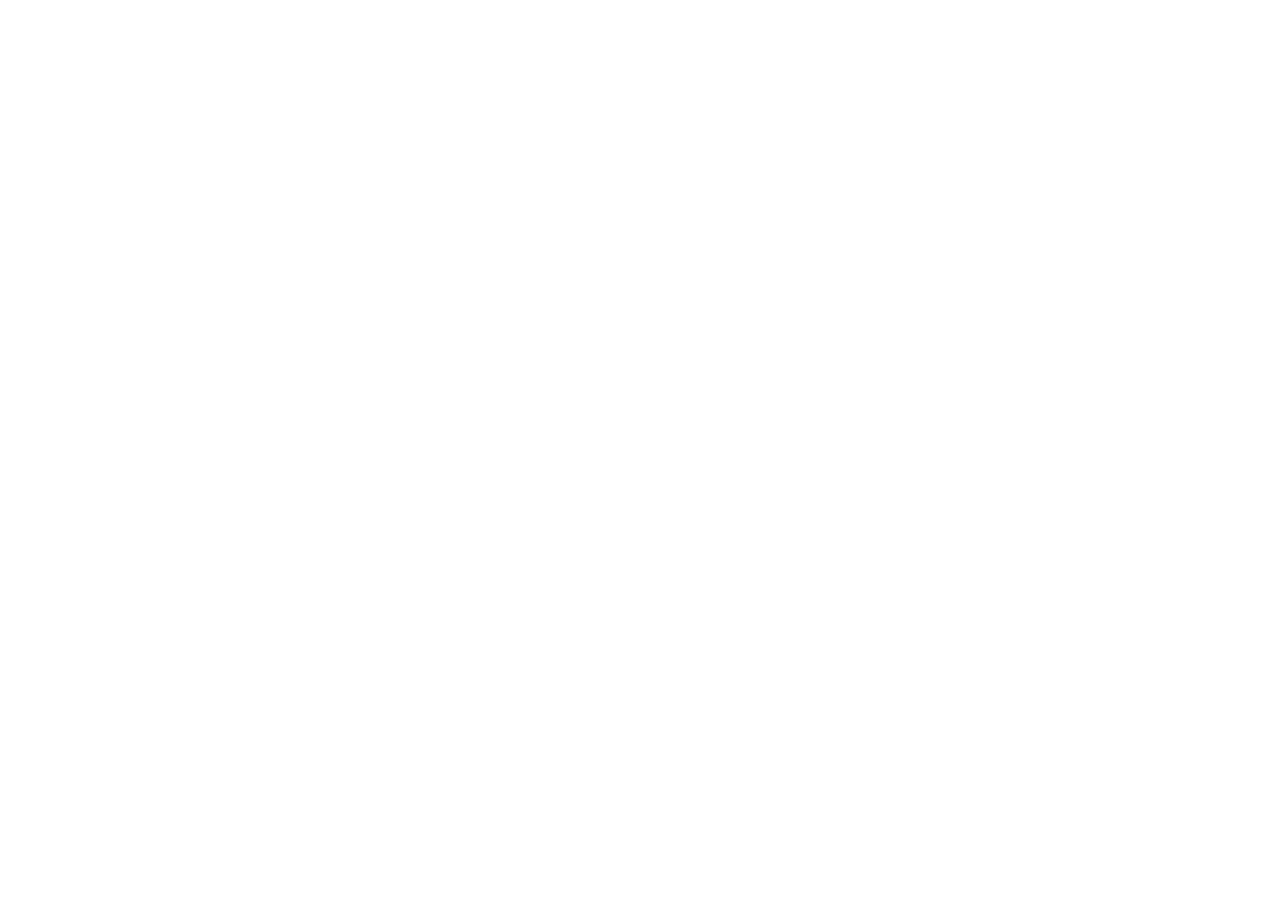
==== Basic-Portfolio/index.html @ 218e15f0 "adding to web" ====
<!doctype html>

<html lang="en">
<head>
  <meta charset="utf-8">

  <title>Caitlin Everett's Portfolio Page</title>
  <meta name="description" content="The HTML5 Herald">
  <meta name="author" content="SitePoint">

  <link rel="stylesheet" href="css/styles.css?v=1.0">

  <!--[if lt IE 9]>
    <script src="https://cdnjs.cloudflare.com/ajax/libs/html5shiv/3.7.3/html5shiv.js"></script>
  <![endif]-->
</head>

<body>
  <script src="js/scripts.js"></script>
</body>
</html>
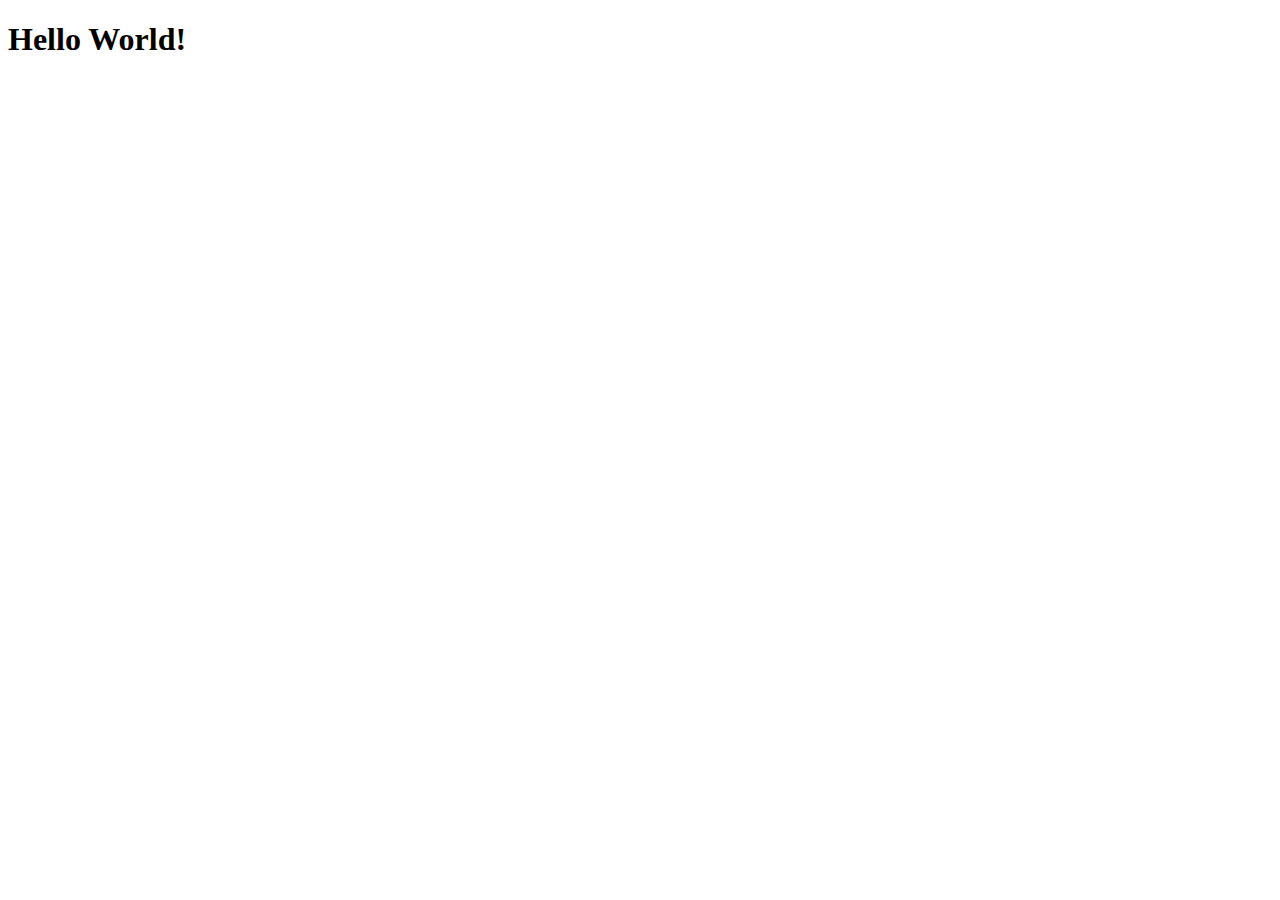
==== commit 2923cf54: "trying this way" ====
--- a/Basic-Portfolio/index.html
+++ b/Basic-Portfolio/index.html
@@ -17,5 +17,8 @@
 
 <body>
   <script src="js/scripts.js"></script>
+
+  <h1>Hello World!</h1>
+  
 </body>
 </html>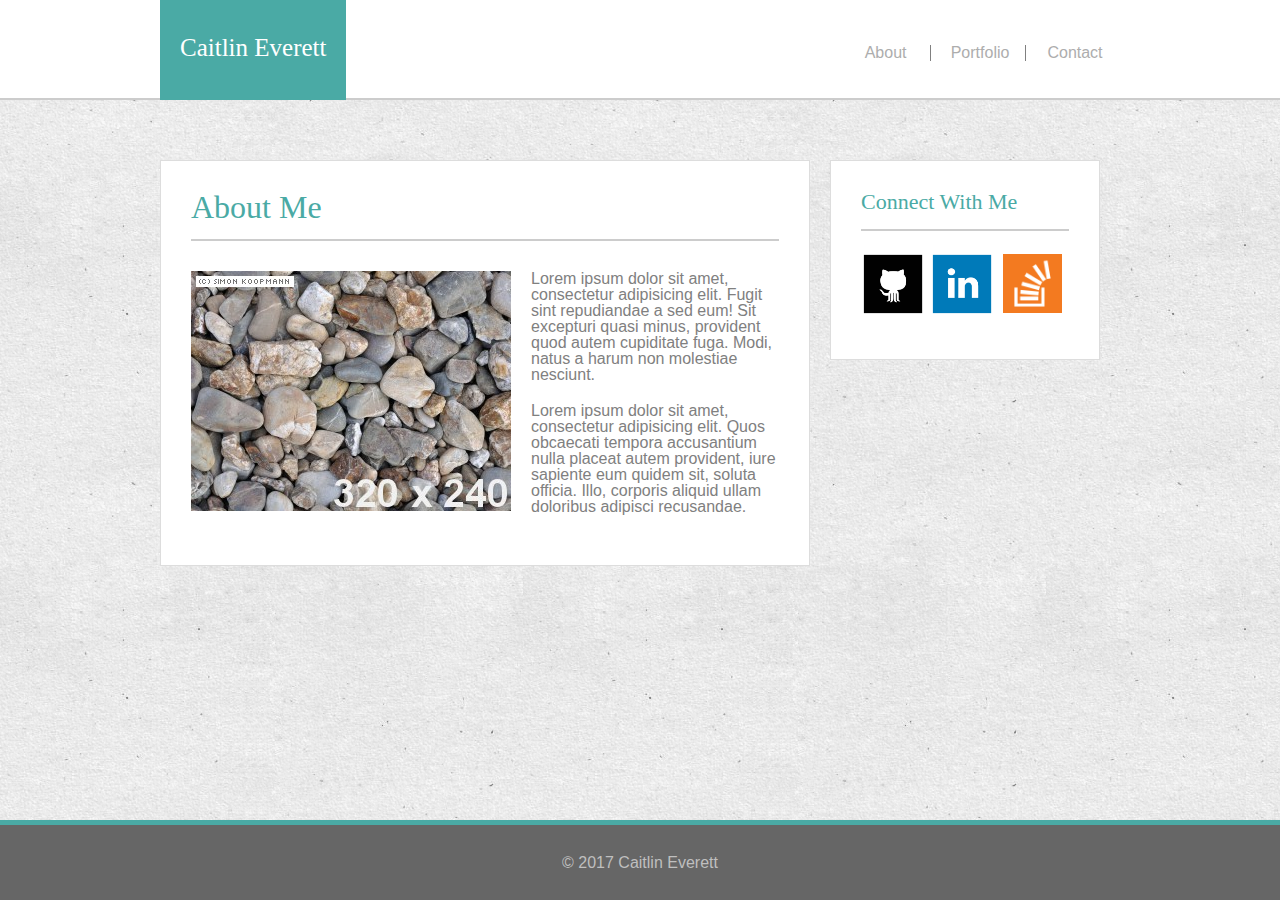
==== commit d35cef79: "updates to basic portfolio" ====
--- a/Basic-Portfolio/index.html
+++ b/Basic-Portfolio/index.html
@@ -7,18 +7,66 @@
   <title>Caitlin Everett's Portfolio Page</title>
   <meta name="description" content="The HTML5 Herald">
   <meta name="author" content="SitePoint">
-
-  <link rel="stylesheet" href="css/styles.css?v=1.0">
-
+  <link rel="stylesheet" href="assets/css/reset.css">
+  <link rel="stylesheet" href="assets/css/style.css">
+  <script src="js/scripts.js"></script>
   <!--[if lt IE 9]>
     <script src="https://cdnjs.cloudflare.com/ajax/libs/html5shiv/3.7.3/html5shiv.js"></script>
   <![endif]-->
 </head>
 
 <body>
-  <script src="js/scripts.js"></script>
+    <!-- Header -->
+    <header>
+      <div id="header_inner">
+        <div id="name">Caitlin Everett</div>
+        <nav id="right_nav">
+          <ul>
+            <li><a href="index.html">About</a></li>
+            <li><a href="portfolio.html">Portfolio</a></li>
+            <li><a href="contact.html">Contact</a></li>
+          </ul>
+        </nav>
+      </div>
+    </header>  
+    <!-- End Header -->
 
-  <h1>Hello World!</h1>
-  
+    <!-- Main Contant Section -->
+    <div id="main_content">
+
+      <!-- inner container -->
+      <div id="inner_container" class="clearfix">
+
+        <!-- Left content section - left side -->
+        <div id="left_content" class="clearfix">
+          <h1>About Me</h1>
+          <img src="assets/images/stones.jpg" alt="stones">
+          <p>Lorem ipsum dolor sit amet, consectetur adipisicing elit. Fugit sint repudiandae a sed eum! Sit excepturi quasi minus, provident quod autem cupiditate fuga. Modi, natus a harum non molestiae nesciunt.</p>
+          <p>Lorem ipsum dolor sit amet, consectetur adipisicing elit. Quos obcaecati tempora accusantium nulla placeat autem provident, iure sapiente eum quidem sit, soluta officia. Illo, corporis aliquid ullam doloribus adipisci recusandae.</p>
+        </div>
+        <!-- End left content seciton -->
+
+        <!-- Connect section -->
+        <aside id="connect">
+          <h2>Connect With Me</h2>
+          <a href="https://github.com/CaitlinEverett" target="blank"><img src="assets/images/github.png" alt="github"></a>
+          <a href="https://www.linkedin.com/in/caitlineverett/" target="blank"><img src="assets/images/linkedin.png" alt="linkedin"></a>
+          <a href="https://stackoverflow.com/users/1175779/caitlin-everett?tab=profile" target="blank"><img src="assets/images/overflow.png" alt="stack overflow"></a>
+        </aside>
+        <!-- End connect Section -->
+
+      </div>
+      <!-- End inner container section -->
+
+    </div>
+    <!-- End Main Content Section -->
+
+    <!-- Footer -->
+    <footer>
+        &#169; 2017 Caitlin Everett
+    </footer>
+    <!-- End footer -->
+
+
 </body>
 </html>--- a/Basic-Portfolio/assets/css/style.css
+++ b/Basic-Portfolio/assets/css/style.css
@@ -0,0 +1,220 @@
+/*All pages*/
+html, body {
+	box-sizing: border-box;
+	height:100%;
+	font-family: 'Arial', 'Helvetica Neue', Helvetica, sans-serif;
+}
+
+* {
+	box-sizing: border-box;
+}
+h1{
+	height: 50px;
+	font-size: 32px;
+	border-bottom: 2px solid #cccccc;
+	color: #4aaaa5;
+	font-family: 'Georgia', Times, Times New Roman, serif;
+	margin-bottom: 30px;
+}
+
+h2{
+	height: 40px;
+	font-size: 22px;
+	border-bottom: 2px solid #cccccc;
+	color: #4aaaa5;
+	font-family: 'Georgia', Times, Times New Roman, serif;
+	margin-bottom:20px;
+}
+
+h3{
+	color: gray;
+	font-size:18px;
+	line-height:22px;
+	margin:20px 0px 10px 0px;
+	}
+
+header{
+	position: fixed;
+	top: 0px;
+	width: 100%;
+	height: 100px;
+	color: #fff;
+	border-bottom: 2px solid #cccccc;
+	background-color:#fff;
+	z-index: 1000;
+}
+
+#header_inner{
+	width:960px;
+	margin:0px auto;
+	display:block;
+	height:100px;
+	z-index: 5000000;
+}
+
+footer{
+	position: fixed;
+	bottom: 0px;
+	width: 100%;
+	height:80px;
+	padding: 30px 0 0 0;
+	background-color: #666666;
+	border-top:5px solid #4aaaa5;
+	text-align: center;
+	color: #bfbfbf;
+	z-index:100000;
+}
+
+.clearfix:after {
+    clear: both;
+    content: ".";
+    display: block;
+    height: 0;
+    line-height: 0;
+    visibility: hidden;
+}
+
+
+
+#name{
+	width:auto;
+	float:left;
+	font-size:25px;
+	background-color: #4aaaa5;
+	height:100%;
+	padding: 35px 20px 20px 20px;
+	font-family: 'Georgia', Times, Times New Roman, serif;
+}
+
+#right_nav{
+	float:right;
+	padding: 5px 0 0 0;
+}
+
+#right_nav ul{
+	list-style-type: none;
+	padding-top:40px;
+}
+
+#right_nav li{
+	width: 90px;
+	text-align:center;
+	display: inline-block;
+	border-right: 1px solid gray;
+}
+
+#right_nav > ul > li:nth-child(3){
+	border-right: none;
+}
+
+#right_nav a{
+	text-decoration: none;
+	color: #adadad;
+}
+
+#main_content{
+	height:100%;
+	display: block;
+	overflow: auto;
+	width:100%;
+	padding: 160px 90px 120px 90px;
+	background-image: url("../images/natural_paper.png");
+	background-repeat: repeat;
+	background-attachment:fixed;
+}
+
+#inner_container{
+	width: 960px;
+	margin: 0px auto;
+	display: block;
+	height: auto;
+	min-height:250px;
+}
+
+#left_content{
+	margin: 0px 20px 20px 0px;
+	width: 650px;
+	float:left;
+	padding:30px;
+	background-color:#fff;
+	border: 1px solid #dddddd;
+}
+
+#left_content p{
+	color:gray;
+	margin:0px 0px 20px 0px;
+}
+
+#left_content img{
+	float:left;
+	/*clear:both;*/
+	display: block;
+	margin: 0px 20px 20px 0px;
+	z-index:100;
+	position: relative;
+}
+
+#left_content ul{
+	list-style-type: none;
+}
+
+#left_content li{
+	display: inline-block;
+	float: left;
+	margin: 0px 20px 20px 0px;
+	width:274px;
+	height:250px;
+	background-color:gray;
+	position:relative;
+	overflow: hidden;
+}
+
+.caption{
+	width: 275px;
+	height: 60px;
+	text-align: center;
+	padding:20px;
+	background-color: #4aaaa5;
+	margin-top:150px;
+	color: #fff;
+	z-index:250;
+	position:absolute;
+	}
+
+#left_content input, #left_content textarea{
+	width:100%;
+}
+
+#left_content > form > input.submit{
+	width: 80px;
+}
+
+#left_content textarea{
+	height:250px;
+	border: 1px solid #cccccc;
+}
+
+#connect{
+	width: 270px;
+	height:200px;
+	float:left;
+	padding:30px;
+	background-color:#fff;
+	border: 1px solid #dddddd;
+}
+
+#connect a img{
+	width:65px;
+	height:65px;
+}
+
+#connect > a:nth-child(4) > img{
+	padding:3px;
+}
+
+input{
+	color:#adadad;
+	font-size:18px;
+	line-height:28px;
+	padding:2px 8px 2px 8px;
+}
